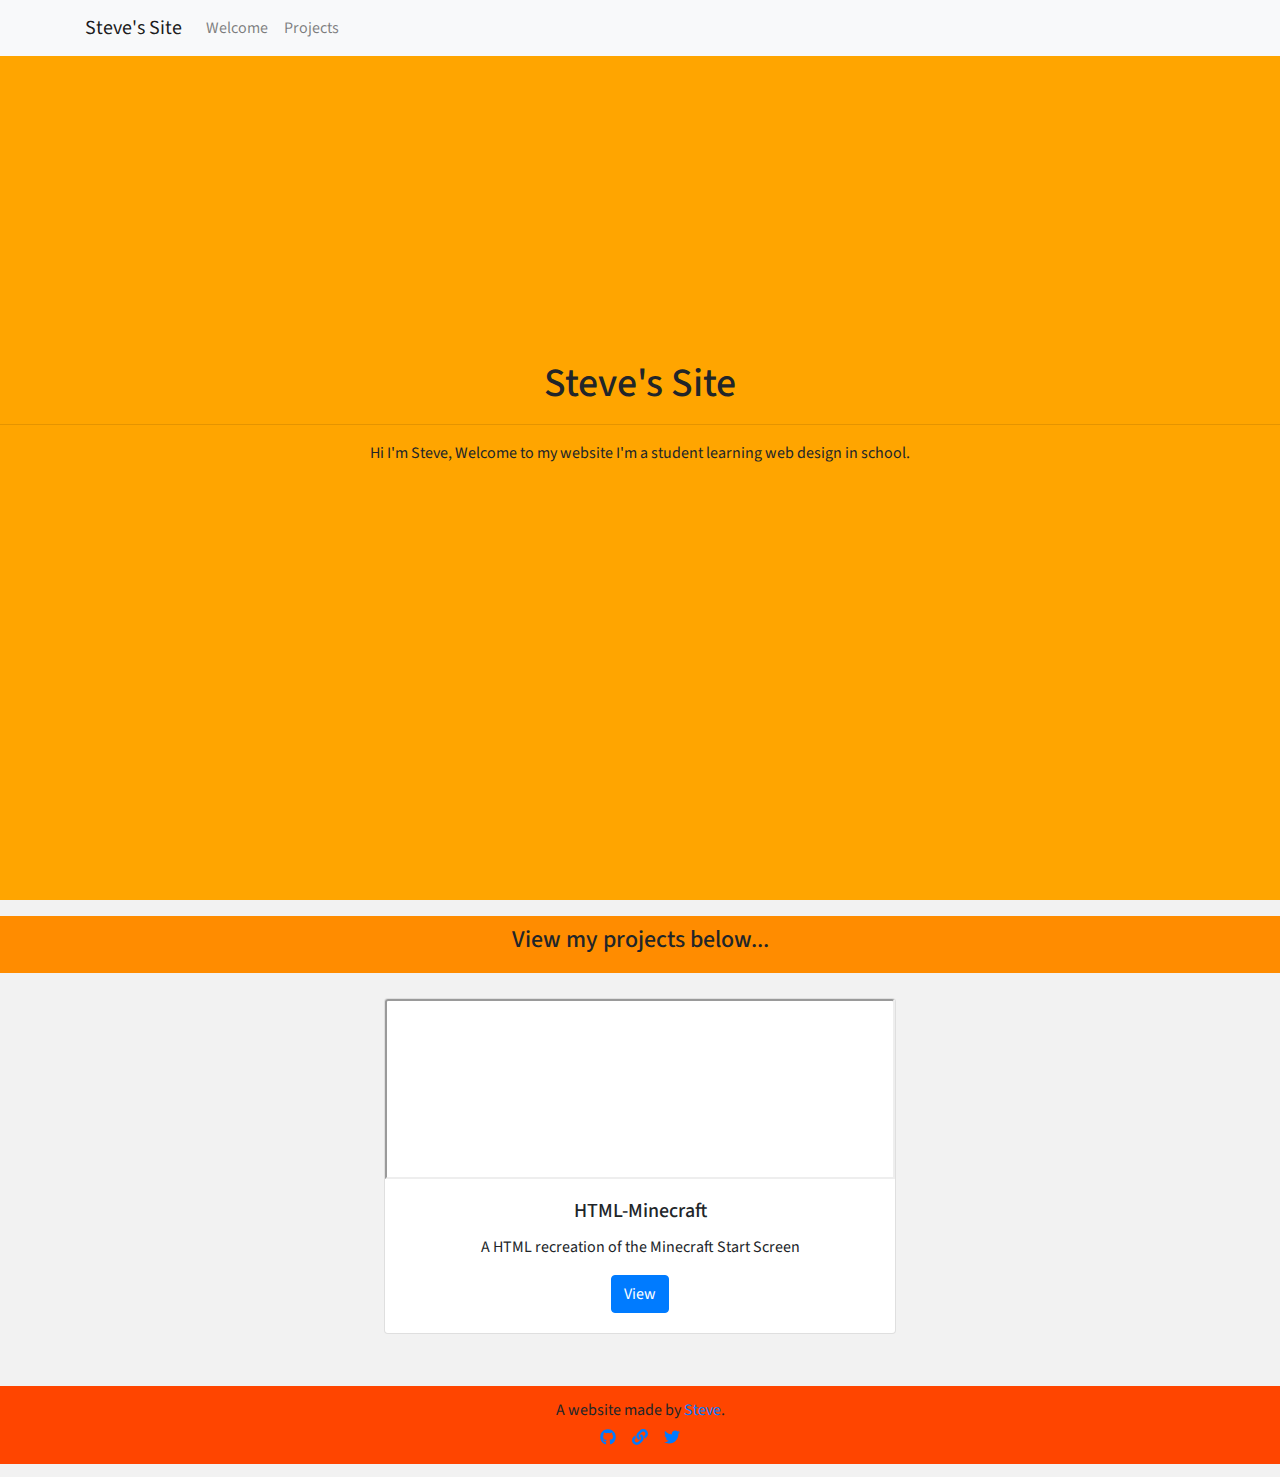
==== index.html @ 057b655f "Initial Commit" ====
<!doctype html>
<html>
<head>
<meta charset="utf-8">
<title>Steve's Site</title>
<meta name="viewport" content="width=device-width, initial-scale=1">  
<link rel="stylesheet" href="/css/bootstrap.min.css">
<link rel="stylesheet" href="/css/style.css">
<script src="/js/jquery-3.3.1.slim.min.js"></script>
<script src="/js/script.js"></script>
</head>

<body>
<header>
  <nav id="navbar" class="navbar navbar-expand-lg navbar-light bg-light">
    <div class="container"> <a class="navbar-brand" href="#">Steve's Site</a>
      <div class="collapse navbar-collapse" id="navbarSupportedContent">
        <ul class="navbar-nav mr-auto">
          <li class="nav-item"><a class="nav-link" href="#welcome-section">Welcome</a></li>
          <li class="nav-item"><a class="nav-link" href="#projects">Projects</a></li>
        </ul>
      </div>
    </div>
  </nav>
</header>
<main>
  <section id="welcome-section">
    <div class="orange-bg">
      <h1>Steve's Site</h1>
      <hr>
      <p>Hi I'm Steve, Welcome to my website I'm a student learning web design in school.</p>
    </div>
  </section>
  <section id="projects">
    <header class="orange-bar">
      <h4>View my projects below...</h4>
    </header>

    <div class="card project-tile">
      <iframe src="https://steve-tech.github.io/HTML-Minecraft/" class="card-img-top"></iframe>
      <div class="card-body">
        <h5 class="card-title">HTML-Minecraft</h5>
        <p class="card-text">A HTML recreation of the Minecraft Start Screen</p>
        <a href="https://codepen.io/SteveTech/pen/bzzoPG" class="btn btn-primary">View</a>
      </div>
    </div>
  </section>
  <footer id="footer" class="jumbotron jumbotron-fluid social-icons">
    A website made by <a id="profile-link" href="https://github.com/Steve-Tech" target="_blank">Steve</a>.<br>
    <a href="https://github.com/Steve-Tech" target="_blank"><svg xmlns="http://www.w3.org/2000/svg" viewBox="0 0 496 512"><path fill="currentColor" d="M165.9 397.4c0 2-2.3 3.6-5.2 3.6-3.3.3-5.6-1.3-5.6-3.6 0-2 2.3-3.6 5.2-3.6 3-.3 5.6 1.3 5.6 3.6zm-31.1-4.5c-.7 2 1.3 4.3 4.3 4.9 2.6 1 5.6 0 6.2-2s-1.3-4.3-4.3-5.2c-2.6-.7-5.5.3-6.2 2.3zm44.2-1.7c-2.9.7-4.9 2.6-4.6 4.9.3 2 2.9 3.3 5.9 2.6 2.9-.7 4.9-2.6 4.6-4.6-.3-1.9-3-3.2-5.9-2.9zM244.8 8C106.1 8 0 113.3 0 252c0 110.9 69.8 205.8 169.5 239.2 12.8 2.3 17.3-5.6 17.3-12.1 0-6.2-.3-40.4-.3-61.4 0 0-70 15-84.7-29.8 0 0-11.4-29.1-27.8-36.6 0 0-22.9-15.7 1.6-15.4 0 0 24.9 2 38.6 25.8 21.9 38.6 58.6 27.5 72.9 20.9 2.3-16 8.8-27.1 16-33.7-55.9-6.2-112.3-14.3-112.3-110.5 0-27.5 7.6-41.3 23.6-58.9-2.6-6.5-11.1-33.3 2.6-67.9 20.9-6.5 69 27 69 27 20-5.6 41.5-8.5 62.8-8.5s42.8 2.9 62.8 8.5c0 0 48.1-33.6 69-27 13.7 34.7 5.2 61.4 2.6 67.9 16 17.7 25.8 31.5 25.8 58.9 0 96.5-58.9 104.2-114.8 110.5 9.2 7.9 17 22.9 17 46.4 0 33.7-.3 75.4-.3 83.6 0 6.5 4.6 14.4 17.3 12.1C428.2 457.8 496 362.9 496 252 496 113.3 383.5 8 244.8 8zM97.2 352.9c-1.3 1-1 3.3.7 5.2 1.6 1.6 3.9 2.3 5.2 1 1.3-1 1-3.3-.7-5.2-1.6-1.6-3.9-2.3-5.2-1zm-10.8-8.1c-.7 1.3.3 2.9 2.3 3.9 1.6 1 3.6.7 4.3-.7.7-1.3-.3-2.9-2.3-3.9-2-.6-3.6-.3-4.3.7zm32.4 35.6c-1.6 1.3-1 4.3 1.3 6.2 2.3 2.3 5.2 2.6 6.5 1 1.3-1.3.7-4.3-1.3-6.2-2.2-2.3-5.2-2.6-6.5-1zm-11.4-14.7c-1.6 1-1.6 3.6 0 5.9 1.6 2.3 4.3 3.3 5.6 2.3 1.6-1.3 1.6-3.9 0-6.2-1.4-2.3-4-3.3-5.6-2z"></path></svg></a>
    <a href="https://horvath.id.au" target="_blank"><svg xmlns="http://www.w3.org/2000/svg" viewBox="0 0 512 512"><path fill="currentColor" d="M326.612 185.391c59.747 59.809 58.927 155.698.36 214.59-.11.12-.24.25-.36.37l-67.2 67.2c-59.27 59.27-155.699 59.262-214.96 0-59.27-59.26-59.27-155.7 0-214.96l37.106-37.106c9.84-9.84 26.786-3.3 27.294 10.606.648 17.722 3.826 35.527 9.69 52.721 1.986 5.822.567 12.262-3.783 16.612l-13.087 13.087c-28.026 28.026-28.905 73.66-1.155 101.96 28.024 28.579 74.086 28.749 102.325.51l67.2-67.19c28.191-28.191 28.073-73.757 0-101.83-3.701-3.694-7.429-6.564-10.341-8.569a16.037 16.037 0 0 1-6.947-12.606c-.396-10.567 3.348-21.456 11.698-29.806l21.054-21.055c5.521-5.521 14.182-6.199 20.584-1.731a152.482 152.482 0 0 1 20.522 17.197zM467.547 44.449c-59.261-59.262-155.69-59.27-214.96 0l-67.2 67.2c-.12.12-.25.25-.36.37-58.566 58.892-59.387 154.781.36 214.59a152.454 152.454 0 0 0 20.521 17.196c6.402 4.468 15.064 3.789 20.584-1.731l21.054-21.055c8.35-8.35 12.094-19.239 11.698-29.806a16.037 16.037 0 0 0-6.947-12.606c-2.912-2.005-6.64-4.875-10.341-8.569-28.073-28.073-28.191-73.639 0-101.83l67.2-67.19c28.239-28.239 74.3-28.069 102.325.51 27.75 28.3 26.872 73.934-1.155 101.96l-13.087 13.087c-4.35 4.35-5.769 10.79-3.783 16.612 5.864 17.194 9.042 34.999 9.69 52.721.509 13.906 17.454 20.446 27.294 10.606l37.106-37.106c59.271-59.259 59.271-155.699.001-214.959z"></path></svg></a>
    <a href="https://twitter.com/Steve8Tech" target="_blank"><svg xmlns="http://www.w3.org/2000/svg" viewBox="0 0 512 512"><path fill="currentColor" d="M459.37 151.716c.325 4.548.325 9.097.325 13.645 0 138.72-105.583 298.558-298.558 298.558-59.452 0-114.68-17.219-161.137-47.106 8.447.974 16.568 1.299 25.34 1.299 49.055 0 94.213-16.568 130.274-44.832-46.132-.975-84.792-31.188-98.112-72.772 6.498.974 12.995 1.624 19.818 1.624 9.421 0 18.843-1.3 27.614-3.573-48.081-9.747-84.143-51.98-84.143-102.985v-1.299c13.969 7.797 30.214 12.67 47.431 13.319-28.264-18.843-46.781-51.005-46.781-87.391 0-19.492 5.197-37.36 14.294-52.954 51.655 63.675 129.3 105.258 216.365 109.807-1.624-7.797-2.599-15.918-2.599-24.04 0-57.828 46.782-104.934 104.934-104.934 30.213 0 57.502 12.67 76.67 33.137 23.715-4.548 46.456-13.32 66.599-25.34-7.798 24.366-24.366 44.833-46.132 57.827 21.117-2.273 41.584-8.122 60.426-16.243-14.292 20.791-32.161 39.308-52.628 54.253z"></path></svg></a>
  </footer>
</main>
</body>
</html>
---- css/style.css ----
/* CSS Document */
/* Remember to change this import to a link tag */
@import url("https://fonts.googleapis.com/css?family=Source+Sans+Pro");
body {
	font-family: "Source Sans Pro", sans-serif;
	background-color: #f2f2f2;
	text-align: center;
}
#navbar {
	position: fixed;
	width: 100%;
	top: 0;
	z-index: 1;
	opacity: 0.5;
	transition: opacity 0.2s ease-out;
}
#welcome-section {
	background-color: orange;
	padding-top: 40vh;
	width: 100%;
	height: 100vh;
}
#footer {
	background-color: orangered;
	margin: 2% 0 1% 0;
	padding: 1%;
}
#main {
	background-color: #fff;
	padding-top: 20px;
	padding-bottom: 20px;
	margin: 0 50px;
}
.social-icons svg {
	width: 1em;
	height: 1em;
	margin: 0.5%;
}
.orange-bar {
	background-color: darkorange;
	padding-top: 10px;
	padding-bottom: 10px;
	margin-top: 1em;
}
.orange-bg {
	background-color: orange;
}
.project-tile {
	display: inline-flex;
	flex-direction: column;
	margin: 2%;
	width: 40%;
}
.project-tile iframe {
	height: 20vh;
}
#navbar:hover {
	opacity: 1 !important;
}

@media (max-width: 768px) {
.project-tile {
	width: 80%
}
}
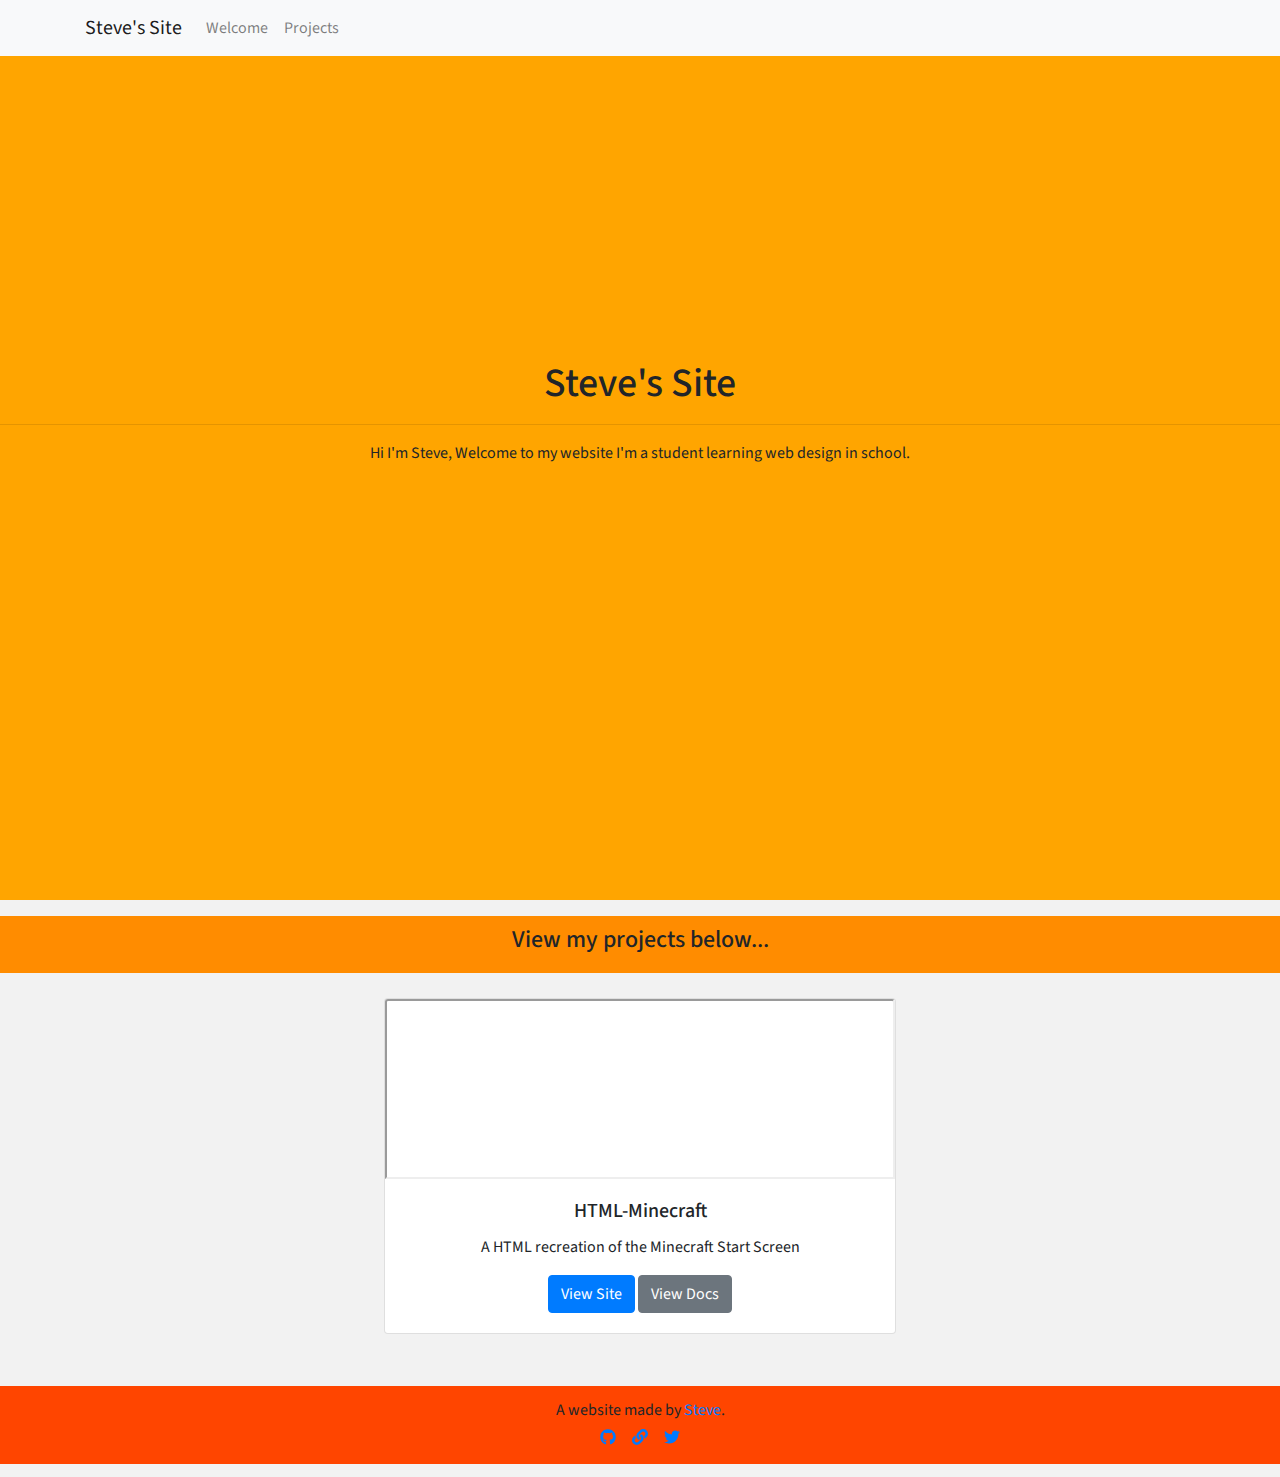
==== commit 6d4312b3: "Added Favicons and Minor Changes" ====
--- a/index.html
+++ b/index.html
@@ -1,15 +1,17 @@
-<!doctype html>
-<html>
+<!DOCTYPE html>
+<html lang="en">
 <head>
 <meta charset="utf-8">
 <title>Steve's Site</title>
 <meta name="viewport" content="width=device-width, initial-scale=1">  
-<link rel="stylesheet" href="/css/bootstrap.min.css">
-<link rel="stylesheet" href="/css/style.css">
+<link rel="stylesheet" type="text/css" href="/css/bootstrap.min.css">
+<link rel="stylesheet" type="text/css" href="https://fonts.googleapis.com/css?family=Source+Sans+Pro">
+<link rel="stylesheet" type="text/css" href="/css/style.css">
 <script src="/js/jquery-3.3.1.slim.min.js"></script>
 <script src="/js/script.js"></script>
+<link rel="icon" type="image/png" href="img/favicon-32x32.png" sizes="32x32" />
+<link rel="icon" type="image/png" href="img/favicon-16x16.png" sizes="16x16" />
 </head>
-
 <body>
 <header>
   <nav id="navbar" class="navbar navbar-expand-lg navbar-light bg-light">
@@ -41,7 +43,8 @@
       <div class="card-body">
         <h5 class="card-title">HTML-Minecraft</h5>
         <p class="card-text">A HTML recreation of the Minecraft Start Screen</p>
-        <a href="https://codepen.io/SteveTech/pen/bzzoPG" class="btn btn-primary">View</a>
+        <a href="https://steve-tech.github.io/HTML-Minecraft/" class="btn btn-primary" role="button">View Site</a>
+        <a href="https://steve-tech.github.io/HTML-Minecraft/docs" class="btn btn-secondary" role="button">View Docs</a>
       </div>
     </div>
   </section>
--- a/css/style.css
+++ b/css/style.css
@@ -1,6 +1,4 @@
 /* CSS Document */
-/* Remember to change this import to a link tag */
-@import url("https://fonts.googleapis.com/css?family=Source+Sans+Pro");
 body {
 	font-family: "Source Sans Pro", sans-serif;
 	background-color: #f2f2f2;
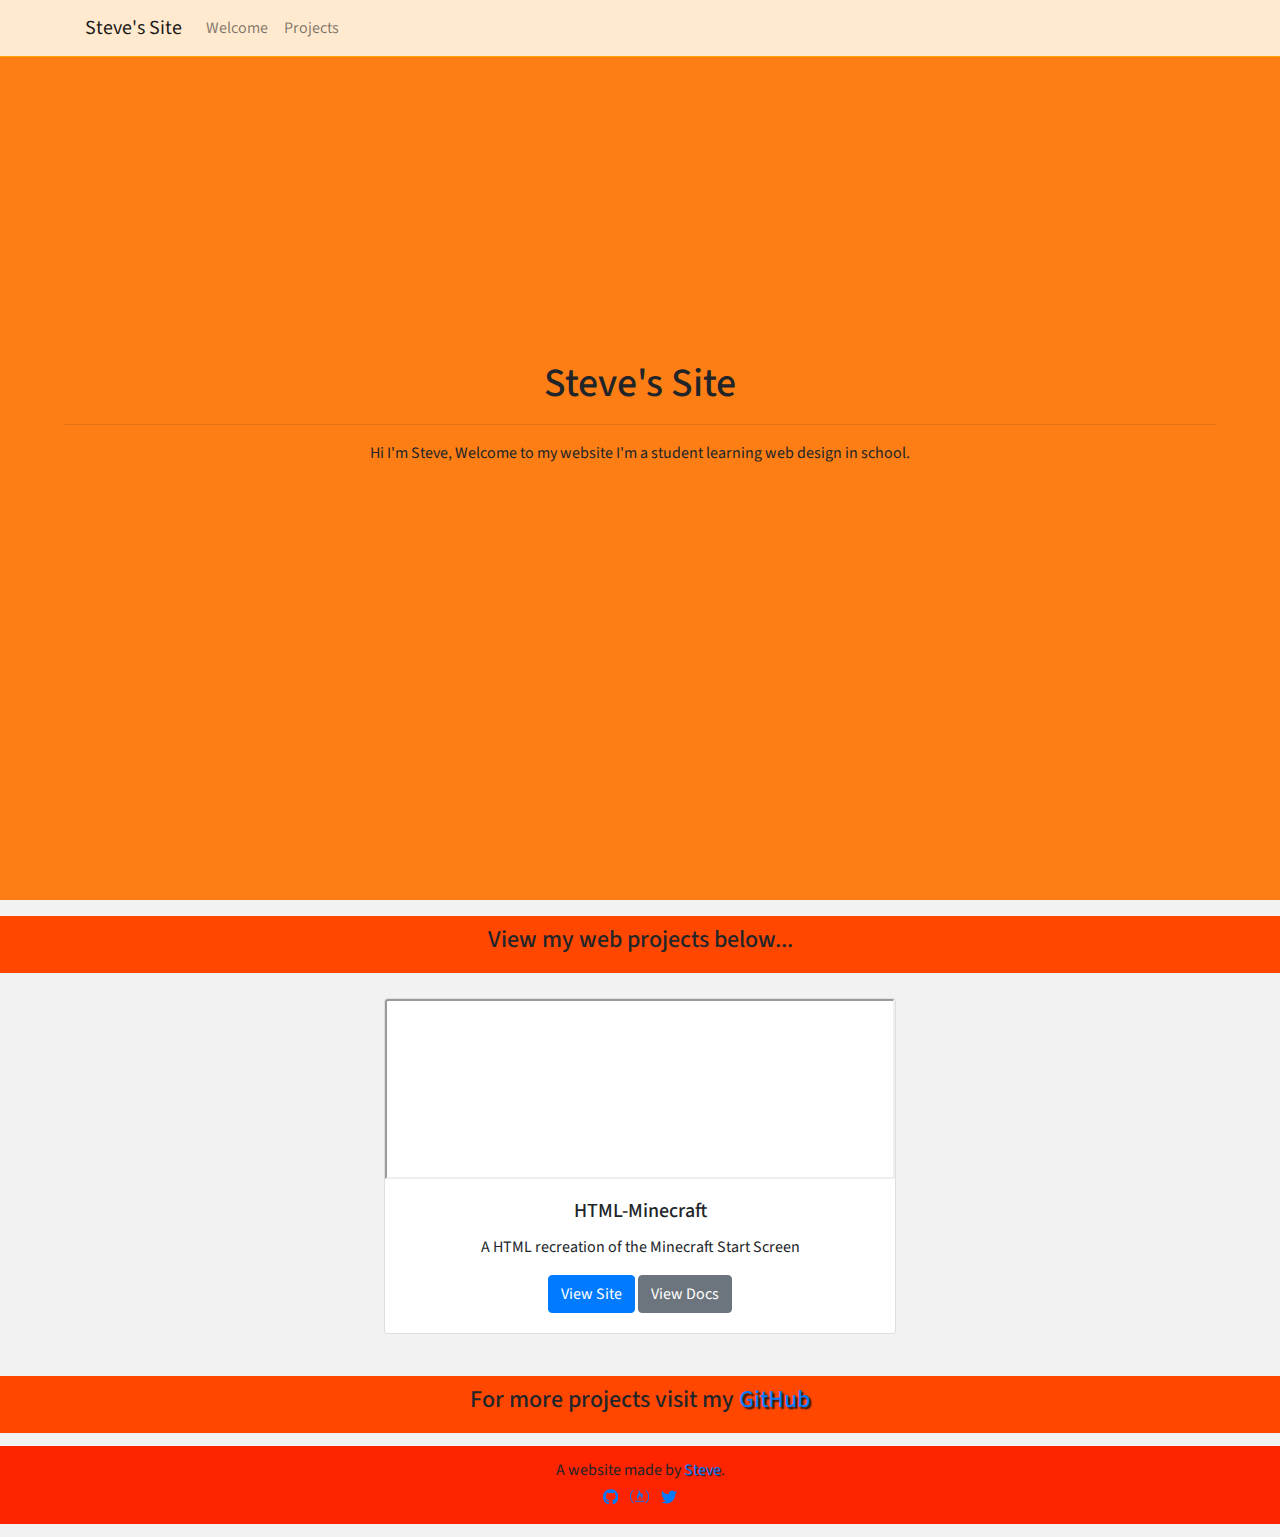
==== commit d3503bd6: "Updated the website" ====
--- a/index.html
+++ b/index.html
@@ -3,23 +3,23 @@
 <head>
 <meta charset="utf-8">
 <title>Steve's Site</title>
-<meta name="viewport" content="width=device-width, initial-scale=1">  
-<link rel="stylesheet" type="text/css" href="/css/bootstrap.min.css">
+<meta name="viewport" content="width=device-width, initial-scale=1">
+<link rel="stylesheet" type="text/css" href="css/bootstrap.min.css">
 <link rel="stylesheet" type="text/css" href="https://fonts.googleapis.com/css?family=Source+Sans+Pro">
-<link rel="stylesheet" type="text/css" href="/css/style.css">
-<script src="/js/jquery-3.3.1.slim.min.js"></script>
-<script src="/js/script.js"></script>
-<link rel="icon" type="image/png" href="img/favicon-32x32.png" sizes="32x32" />
-<link rel="icon" type="image/png" href="img/favicon-16x16.png" sizes="16x16" />
+<link rel="stylesheet" type="text/css" href="css/style.css">
+<script src="js/jquery-3.3.1.slim.min.js"></script>
+<script src="js/script.js"></script>
+<link rel="icon" type="image/png" href="/img/favicon-32x32.png" sizes="32x32" />
+<link rel="icon" type="image/png" href="/img/favicon-16x16.png" sizes="16x16" />
 </head>
 <body>
 <header>
-  <nav id="navbar" class="navbar navbar-expand-lg navbar-light bg-light">
+  <nav id="navbar" class="navbar navbar-expand-lg navbar-light">
     <div class="container"> <a class="navbar-brand" href="#">Steve's Site</a>
       <div class="collapse navbar-collapse" id="navbarSupportedContent">
         <ul class="navbar-nav mr-auto">
           <li class="nav-item"><a class="nav-link" href="#welcome-section">Welcome</a></li>
-          <li class="nav-item"><a class="nav-link" href="#projects">Projects</a></li>
+          <li class="nav-item"><a class="nav-link" href="#web-projects">Projects</a></li>
         </ul>
       </div>
     </div>
@@ -27,32 +27,41 @@
 </header>
 <main>
   <section id="welcome-section">
-    <div class="orange-bg">
-      <h1>Steve's Site</h1>
-      <hr>
-      <p>Hi I'm Steve, Welcome to my website I'm a student learning web design in school.</p>
-    </div>
+    <h1>Steve's Site</h1>
+    <hr>
+    <p>Hi I'm Steve, Welcome to my website I'm a student learning web design in school.</p>
   </section>
-  <section id="projects">
+  <section id="web-projects">
     <header class="orange-bar">
-      <h4>View my projects below...</h4>
+      <h4>View my web projects below...</h4>
     </header>
-
     <div class="card project-tile">
       <iframe src="https://steve-tech.github.io/HTML-Minecraft/" class="card-img-top"></iframe>
       <div class="card-body">
         <h5 class="card-title">HTML-Minecraft</h5>
         <p class="card-text">A HTML recreation of the Minecraft Start Screen</p>
-        <a href="https://steve-tech.github.io/HTML-Minecraft/" class="btn btn-primary" role="button">View Site</a>
-        <a href="https://steve-tech.github.io/HTML-Minecraft/docs" class="btn btn-secondary" role="button">View Docs</a>
-      </div>
+        <a href="https://steve-tech.github.io/HTML-Minecraft/" class="btn btn-primary" role="button">View Site</a> <a href="https://steve-tech.github.io/HTML-Minecraft/docs" class="btn btn-secondary" role="button">View Docs</a> </div>
     </div>
   </section>
-  <footer id="footer" class="jumbotron jumbotron-fluid social-icons">
-    A website made by <a id="profile-link" href="https://github.com/Steve-Tech" target="_blank">Steve</a>.<br>
-    <a href="https://github.com/Steve-Tech" target="_blank"><svg xmlns="http://www.w3.org/2000/svg" viewBox="0 0 496 512"><path fill="currentColor" d="M165.9 397.4c0 2-2.3 3.6-5.2 3.6-3.3.3-5.6-1.3-5.6-3.6 0-2 2.3-3.6 5.2-3.6 3-.3 5.6 1.3 5.6 3.6zm-31.1-4.5c-.7 2 1.3 4.3 4.3 4.9 2.6 1 5.6 0 6.2-2s-1.3-4.3-4.3-5.2c-2.6-.7-5.5.3-6.2 2.3zm44.2-1.7c-2.9.7-4.9 2.6-4.6 4.9.3 2 2.9 3.3 5.9 2.6 2.9-.7 4.9-2.6 4.6-4.6-.3-1.9-3-3.2-5.9-2.9zM244.8 8C106.1 8 0 113.3 0 252c0 110.9 69.8 205.8 169.5 239.2 12.8 2.3 17.3-5.6 17.3-12.1 0-6.2-.3-40.4-.3-61.4 0 0-70 15-84.7-29.8 0 0-11.4-29.1-27.8-36.6 0 0-22.9-15.7 1.6-15.4 0 0 24.9 2 38.6 25.8 21.9 38.6 58.6 27.5 72.9 20.9 2.3-16 8.8-27.1 16-33.7-55.9-6.2-112.3-14.3-112.3-110.5 0-27.5 7.6-41.3 23.6-58.9-2.6-6.5-11.1-33.3 2.6-67.9 20.9-6.5 69 27 69 27 20-5.6 41.5-8.5 62.8-8.5s42.8 2.9 62.8 8.5c0 0 48.1-33.6 69-27 13.7 34.7 5.2 61.4 2.6 67.9 16 17.7 25.8 31.5 25.8 58.9 0 96.5-58.9 104.2-114.8 110.5 9.2 7.9 17 22.9 17 46.4 0 33.7-.3 75.4-.3 83.6 0 6.5 4.6 14.4 17.3 12.1C428.2 457.8 496 362.9 496 252 496 113.3 383.5 8 244.8 8zM97.2 352.9c-1.3 1-1 3.3.7 5.2 1.6 1.6 3.9 2.3 5.2 1 1.3-1 1-3.3-.7-5.2-1.6-1.6-3.9-2.3-5.2-1zm-10.8-8.1c-.7 1.3.3 2.9 2.3 3.9 1.6 1 3.6.7 4.3-.7.7-1.3-.3-2.9-2.3-3.9-2-.6-3.6-.3-4.3.7zm32.4 35.6c-1.6 1.3-1 4.3 1.3 6.2 2.3 2.3 5.2 2.6 6.5 1 1.3-1.3.7-4.3-1.3-6.2-2.2-2.3-5.2-2.6-6.5-1zm-11.4-14.7c-1.6 1-1.6 3.6 0 5.9 1.6 2.3 4.3 3.3 5.6 2.3 1.6-1.3 1.6-3.9 0-6.2-1.4-2.3-4-3.3-5.6-2z"></path></svg></a>
-    <a href="https://horvath.id.au" target="_blank"><svg xmlns="http://www.w3.org/2000/svg" viewBox="0 0 512 512"><path fill="currentColor" d="M326.612 185.391c59.747 59.809 58.927 155.698.36 214.59-.11.12-.24.25-.36.37l-67.2 67.2c-59.27 59.27-155.699 59.262-214.96 0-59.27-59.26-59.27-155.7 0-214.96l37.106-37.106c9.84-9.84 26.786-3.3 27.294 10.606.648 17.722 3.826 35.527 9.69 52.721 1.986 5.822.567 12.262-3.783 16.612l-13.087 13.087c-28.026 28.026-28.905 73.66-1.155 101.96 28.024 28.579 74.086 28.749 102.325.51l67.2-67.19c28.191-28.191 28.073-73.757 0-101.83-3.701-3.694-7.429-6.564-10.341-8.569a16.037 16.037 0 0 1-6.947-12.606c-.396-10.567 3.348-21.456 11.698-29.806l21.054-21.055c5.521-5.521 14.182-6.199 20.584-1.731a152.482 152.482 0 0 1 20.522 17.197zM467.547 44.449c-59.261-59.262-155.69-59.27-214.96 0l-67.2 67.2c-.12.12-.25.25-.36.37-58.566 58.892-59.387 154.781.36 214.59a152.454 152.454 0 0 0 20.521 17.196c6.402 4.468 15.064 3.789 20.584-1.731l21.054-21.055c8.35-8.35 12.094-19.239 11.698-29.806a16.037 16.037 0 0 0-6.947-12.606c-2.912-2.005-6.64-4.875-10.341-8.569-28.073-28.073-28.191-73.639 0-101.83l67.2-67.19c28.239-28.239 74.3-28.069 102.325.51 27.75 28.3 26.872 73.934-1.155 101.96l-13.087 13.087c-4.35 4.35-5.769 10.79-3.783 16.612 5.864 17.194 9.042 34.999 9.69 52.721.509 13.906 17.454 20.446 27.294 10.606l37.106-37.106c59.271-59.259 59.271-155.699.001-214.959z"></path></svg></a>
-    <a href="https://twitter.com/Steve8Tech" target="_blank"><svg xmlns="http://www.w3.org/2000/svg" viewBox="0 0 512 512"><path fill="currentColor" d="M459.37 151.716c.325 4.548.325 9.097.325 13.645 0 138.72-105.583 298.558-298.558 298.558-59.452 0-114.68-17.219-161.137-47.106 8.447.974 16.568 1.299 25.34 1.299 49.055 0 94.213-16.568 130.274-44.832-46.132-.975-84.792-31.188-98.112-72.772 6.498.974 12.995 1.624 19.818 1.624 9.421 0 18.843-1.3 27.614-3.573-48.081-9.747-84.143-51.98-84.143-102.985v-1.299c13.969 7.797 30.214 12.67 47.431 13.319-28.264-18.843-46.781-51.005-46.781-87.391 0-19.492 5.197-37.36 14.294-52.954 51.655 63.675 129.3 105.258 216.365 109.807-1.624-7.797-2.599-15.918-2.599-24.04 0-57.828 46.782-104.934 104.934-104.934 30.213 0 57.502 12.67 76.67 33.137 23.715-4.548 46.456-13.32 66.599-25.34-7.798 24.366-24.366 44.833-46.132 57.827 21.117-2.273 41.584-8.122 60.426-16.243-14.292 20.791-32.161 39.308-52.628 54.253z"></path></svg></a>
+  <section id="more-projects">
+    <header class="orange-bar">
+      <h4>For more projects visit my <a href="https://github.com/Steve-Tech" target="_blank">GitHub</a> </h4>
+    </header>
+  </section>
+  <footer id="footer" class="jumbotron jumbotron-fluid">A website made by <a id="profile-link" href="https://github.com/Steve-Tech" target="_blank">Steve</a>.<br>
+    <section class="social-icons"> <a href="https://github.com/Steve-Tech" target="_blank">
+      <svg id="GitHub_logo" xmlns="http://www.w3.org/2000/svg" viewBox="0 0 496 512">
+        <path fill="currentColor" d="M165.9 397.4c0 2-2.3 3.6-5.2 3.6-3.3.3-5.6-1.3-5.6-3.6 0-2 2.3-3.6 5.2-3.6 3-.3 5.6 1.3 5.6 3.6zm-31.1-4.5c-.7 2 1.3 4.3 4.3 4.9 2.6 1 5.6 0 6.2-2s-1.3-4.3-4.3-5.2c-2.6-.7-5.5.3-6.2 2.3zm44.2-1.7c-2.9.7-4.9 2.6-4.6 4.9.3 2 2.9 3.3 5.9 2.6 2.9-.7 4.9-2.6 4.6-4.6-.3-1.9-3-3.2-5.9-2.9zM244.8 8C106.1 8 0 113.3 0 252c0 110.9 69.8 205.8 169.5 239.2 12.8 2.3 17.3-5.6 17.3-12.1 0-6.2-.3-40.4-.3-61.4 0 0-70 15-84.7-29.8 0 0-11.4-29.1-27.8-36.6 0 0-22.9-15.7 1.6-15.4 0 0 24.9 2 38.6 25.8 21.9 38.6 58.6 27.5 72.9 20.9 2.3-16 8.8-27.1 16-33.7-55.9-6.2-112.3-14.3-112.3-110.5 0-27.5 7.6-41.3 23.6-58.9-2.6-6.5-11.1-33.3 2.6-67.9 20.9-6.5 69 27 69 27 20-5.6 41.5-8.5 62.8-8.5s42.8 2.9 62.8 8.5c0 0 48.1-33.6 69-27 13.7 34.7 5.2 61.4 2.6 67.9 16 17.7 25.8 31.5 25.8 58.9 0 96.5-58.9 104.2-114.8 110.5 9.2 7.9 17 22.9 17 46.4 0 33.7-.3 75.4-.3 83.6 0 6.5 4.6 14.4 17.3 12.1C428.2 457.8 496 362.9 496 252 496 113.3 383.5 8 244.8 8zM97.2 352.9c-1.3 1-1 3.3.7 5.2 1.6 1.6 3.9 2.3 5.2 1 1.3-1 1-3.3-.7-5.2-1.6-1.6-3.9-2.3-5.2-1zm-10.8-8.1c-.7 1.3.3 2.9 2.3 3.9 1.6 1 3.6.7 4.3-.7.7-1.3-.3-2.9-2.3-3.9-2-.6-3.6-.3-4.3.7zm32.4 35.6c-1.6 1.3-1 4.3 1.3 6.2 2.3 2.3 5.2 2.6 6.5 1 1.3-1.3.7-4.3-1.3-6.2-2.2-2.3-5.2-2.6-6.5-1zm-11.4-14.7c-1.6 1-1.6 3.6 0 5.9 1.6 2.3 4.3 3.3 5.6 2.3 1.6-1.3 1.6-3.9 0-6.2-1.4-2.3-4-3.3-5.6-2z"></path>
+      </svg>
+      </a> <a href="https://www.freecodecamp.org/steve-tech" target="_blank">
+      <svg id="freeCodeCamp_logo" xmlns="http://www.w3.org/2000/svg" viewBox="0 0 24 24">
+        <path fill="currentColor" d="M23.967 12.317c0 2.5-.854 4.718-2.598 6.681-.635.729-1.143 1.076-1.488 1.076-.121 0-.256-.033-.346-.125-.092-.096-.15-.223-.15-.35 0-.188.225-.475.674-.889 1.814-1.736 2.727-3.895 2.727-6.456 0-2.846-.943-5.152-2.816-6.936-.374-.342-.57-.627-.57-.852 0-.12.061-.256.164-.345.105-.09.225-.149.346-.149.418 0 1.049.509 1.842 1.527C23.25 7.402 24 9.694 24 12.345l-.033-.028zM0 11.682c0-2.499.854-4.719 2.598-6.681.635-.729 1.143-1.076 1.49-1.076.119 0 .254.033.344.125.09.095.15.189.15.314 0 .188-.225.477-.674.918-1.781 1.744-2.711 3.895-2.711 6.462 0 2.847.951 5.158 2.821 6.935.38.344.569.633.569.854 0 .127-.061.256-.16.348-.099.094-.225.16-.352.16-.436 0-1.033-.51-1.828-1.518C.734 16.654 0 14.373 0 11.682zm17.699 6.869H6.715c-.35 0-.668-.287-.668-.666 0-.383.285-.668.668-.668h10.984c.348 0 .668.285.668.668-.006.385-.287.666-.668.666zm-6-8.919c.197-.025.344.615.361.749.046.353-.071.693-.231 1.003-.597 1.165-1.978 2.104-1.612 3.575.166.635.494 1.076 1.514 1.619-.345.119-.824-.111-1.094-.301-1.199-.816-1.963-2.156-1.888-3.619.03-.464.12-.92.239-1.368.375-1.281 1.139-2.401 1.588-3.647.225-.599.39-1.324.211-1.953-.09-.309-.255-.599-.465-.849-.061-.076-.404-.465-.539-.42.6-.225 1.139-.016 1.662.299.404.24.72.585.959.975.449.719.629 1.542.719 2.381.031.345-.015 1.184.39 1.35.419.179.749-.525.839-.81.195-.645-.06-1.259-.314-1.858.061.121.285.255.389.346l.36.344c.435.449.704 1.004.884 1.604.164.539.24 1.093.27 1.633.074 1.123-.18 2.278-.629 3.311-.195.463-.449.898-.779 1.273-.319.373-.748.613-1.093.957.808-.809 1.238-2.127 1.123-3.131-.06-.553-.239-1.063-.659-1.572 0 0 .045.358.087.583.075.495-.255 1.02-.644.959-.285-.029-.136-.643-.105-.838.105-.584-.03-1.154-.244-1.693-.209-.509-.6-.914-1.198-.823l-.101-.079z"/>
+      </svg>
+      </a> <a href="https://twitter.com/Steve8Tech" target="_blank">
+      <svg id="Twitter_logo" xmlns="http://www.w3.org/2000/svg" viewBox="0 0 512 512">
+        <path fill="currentColor" d="M459.37 151.716c.325 4.548.325 9.097.325 13.645 0 138.72-105.583 298.558-298.558 298.558-59.452 0-114.68-17.219-161.137-47.106 8.447.974 16.568 1.299 25.34 1.299 49.055 0 94.213-16.568 130.274-44.832-46.132-.975-84.792-31.188-98.112-72.772 6.498.974 12.995 1.624 19.818 1.624 9.421 0 18.843-1.3 27.614-3.573-48.081-9.747-84.143-51.98-84.143-102.985v-1.299c13.969 7.797 30.214 12.67 47.431 13.319-28.264-18.843-46.781-51.005-46.781-87.391 0-19.492 5.197-37.36 14.294-52.954 51.655 63.675 129.3 105.258 216.365 109.807-1.624-7.797-2.599-15.918-2.599-24.04 0-57.828 46.782-104.934 104.934-104.934 30.213 0 57.502 12.67 76.67 33.137 23.715-4.548 46.456-13.32 66.599-25.34-7.798 24.366-24.366 44.833-46.132 57.827 21.117-2.273 41.584-8.122 60.426-16.243-14.292 20.791-32.161 39.308-52.628 54.253z"></path>
+      </svg>
+      </a> </section>
   </footer>
 </main>
 </body>
--- a/css/style.css
+++ b/css/style.css
@@ -1,8 +1,13 @@
-/* CSS Document */
+html {
+	scroll-behavior: smooth;
+}
 body {
 	font-family: "Source Sans Pro", sans-serif;
 	background-color: #f2f2f2;
 	text-align: center;
+}
+a:hover {
+	text-decoration: none;
 }
 #navbar {
 	position: fixed;
@@ -11,16 +16,18 @@
 	z-index: 1;
 	opacity: 0.5;
 	transition: opacity 0.2s ease-out;
+	background-color: #ffead0;
+	border-bottom: 1px solid orange;
 }
 #welcome-section {
-	background-color: orange;
-	padding-top: 40vh;
+	background-color: #fd7e14;
+	padding: 40vh 5% 0 5%;
 	width: 100%;
 	height: 100vh;
 }
 #footer {
-	background-color: orangered;
-	margin: 2% 0 1% 0;
+	background-color: #ff2400;
+	margin: 1% 0;
 	padding: 1%;
 }
 #main {
@@ -29,19 +36,25 @@
 	padding-bottom: 20px;
 	margin: 0 50px;
 }
+#footer a {
+	text-shadow: 1px 1px 1px #2d1408;
+}
 .social-icons svg {
-	width: 1em;
 	height: 1em;
 	margin: 0.5%;
 }
+.social-icons #freeCodeCamp_logo {
+	height: 1.2em;
+	margin: 0.2%;
+}
 .orange-bar {
-	background-color: darkorange;
+	background-color: #ff4700;
 	padding-top: 10px;
 	padding-bottom: 10px;
 	margin-top: 1em;
 }
-.orange-bg {
-	background-color: orange;
+.orange-bar a {
+	text-shadow: 1.5px 1.5px 1.5px #2d1408;
 }
 .project-tile {
 	display: inline-flex;
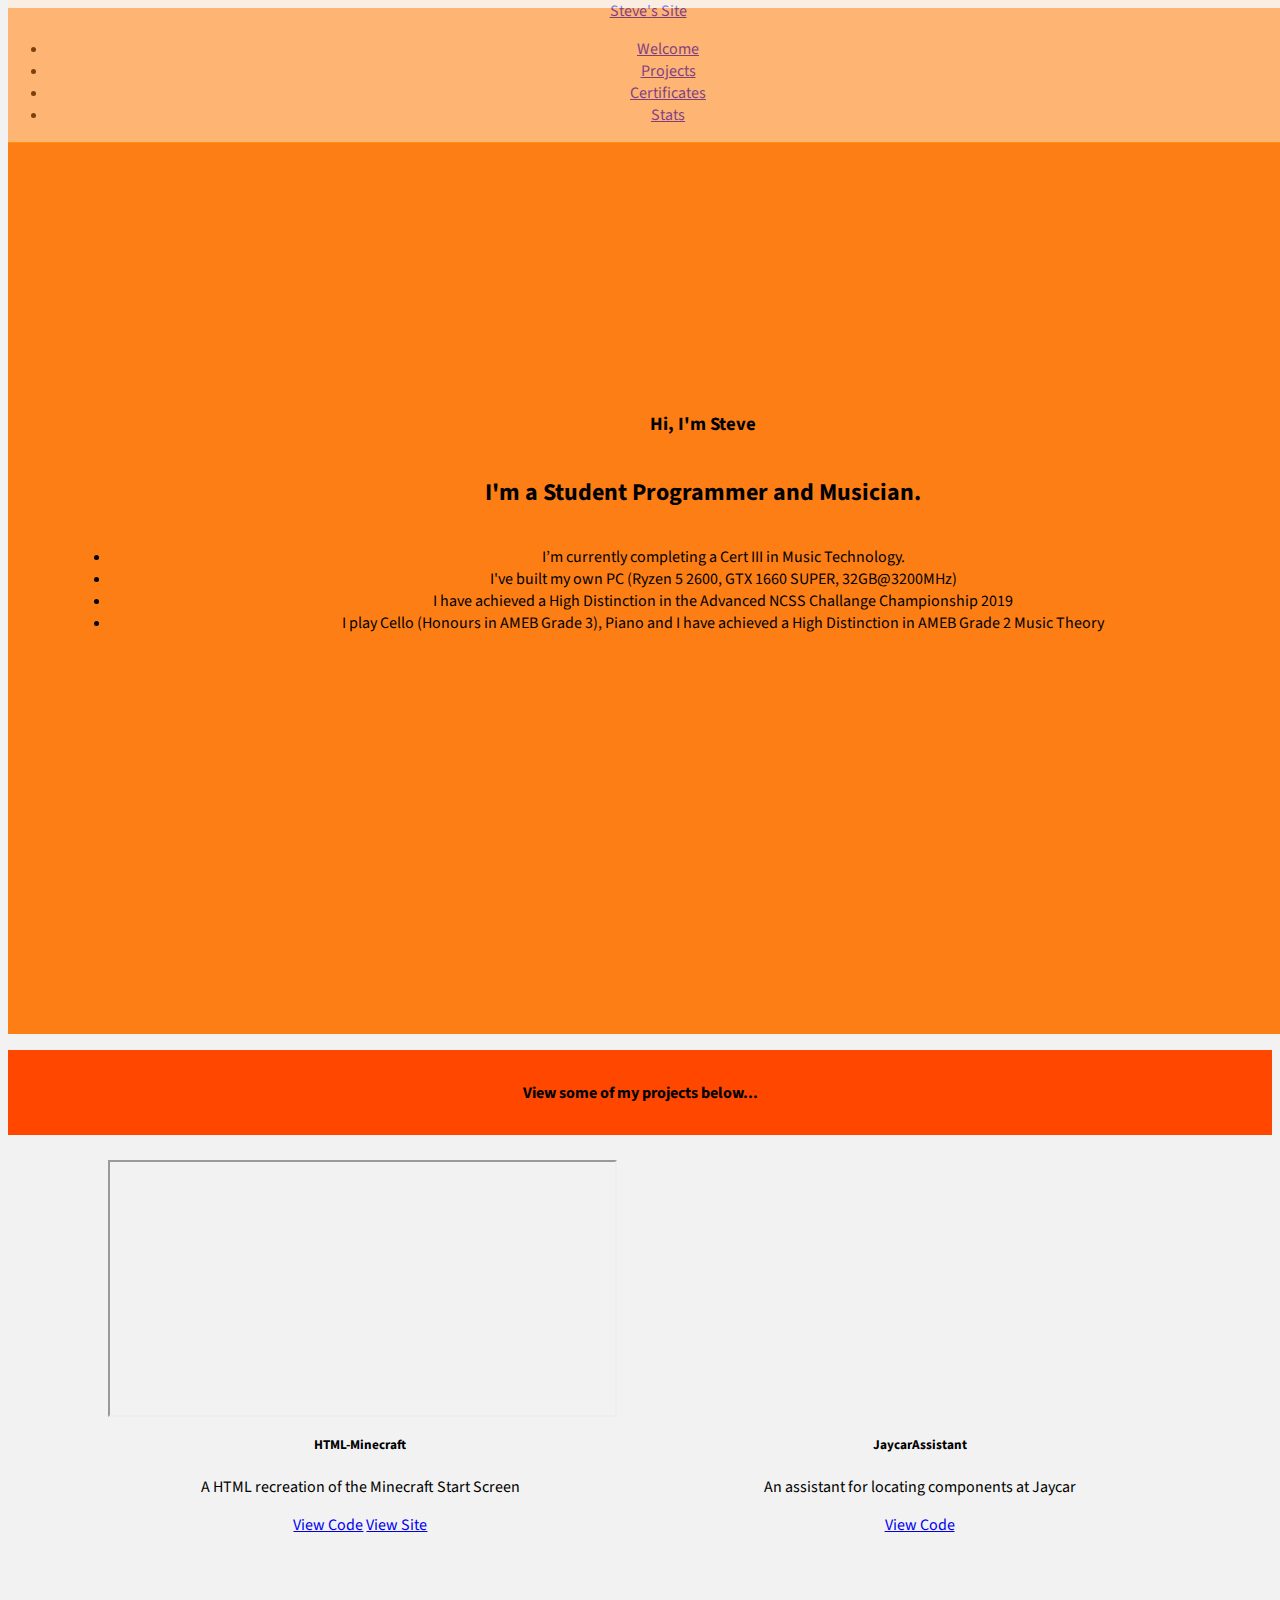
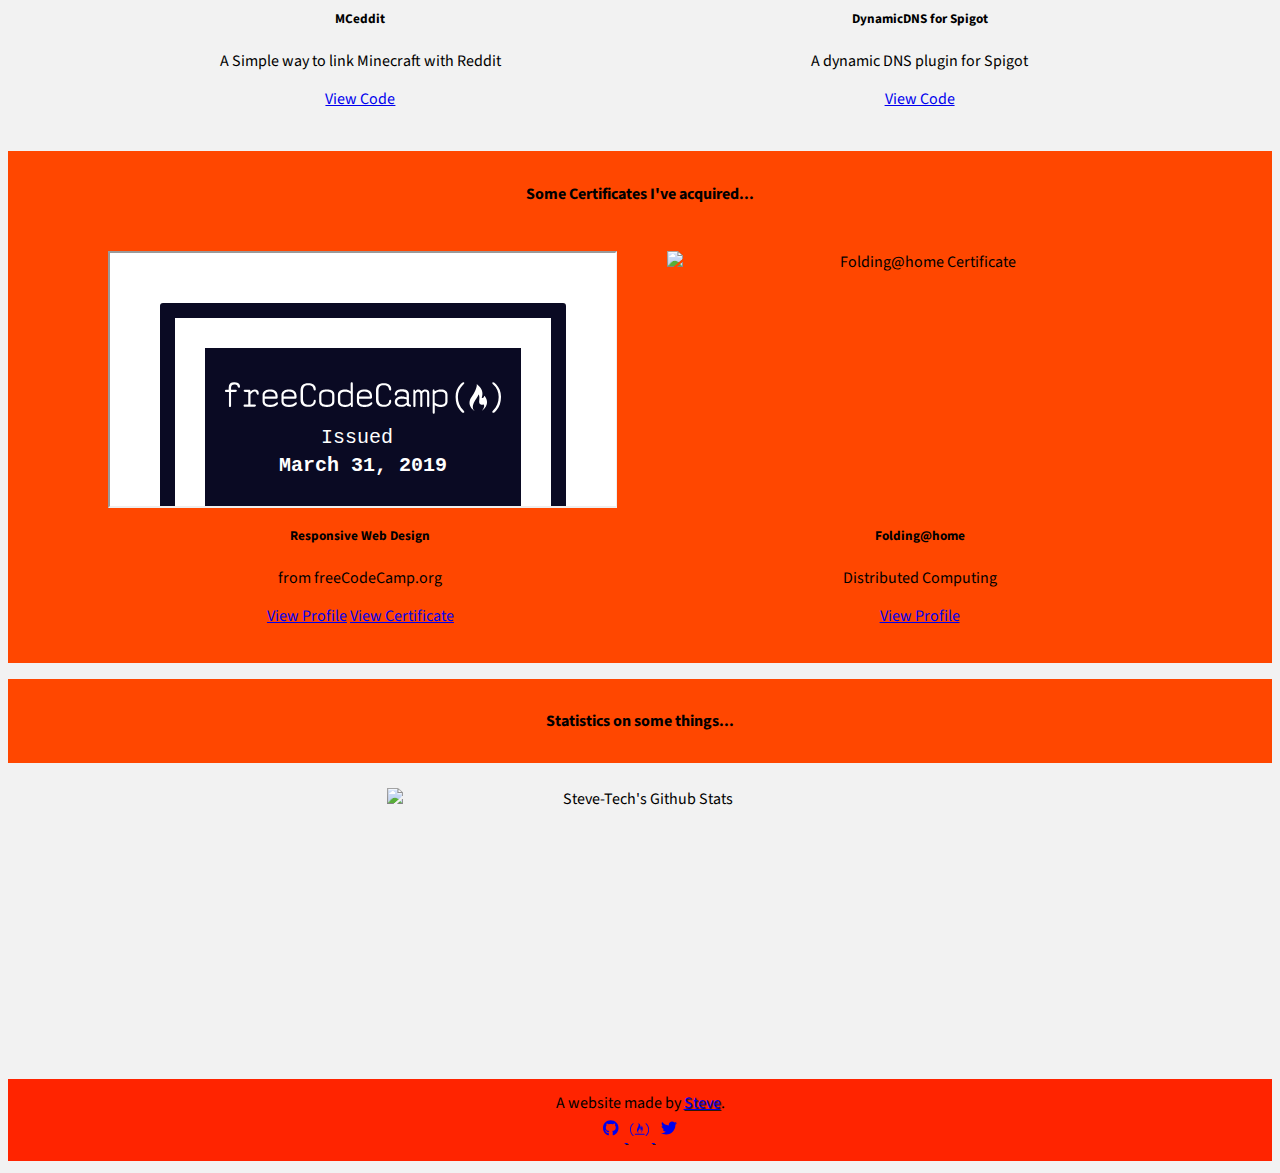
==== commit afe994db: "Updated website" ====
--- a/index.html
+++ b/index.html
@@ -4,13 +4,12 @@
 <meta charset="utf-8">
 <title>Steve's Site</title>
 <meta name="viewport" content="width=device-width, initial-scale=1">
-<link rel="stylesheet" type="text/css" href="css/bootstrap.min.css">
-<link rel="stylesheet" type="text/css" href="https://fonts.googleapis.com/css?family=Source+Sans+Pro">
-<link rel="stylesheet" type="text/css" href="css/style.css">
-<script src="js/jquery-3.3.1.slim.min.js"></script>
-<script src="js/script.js"></script>
-<link rel="icon" type="image/png" href="/img/favicon-32x32.png" sizes="32x32" />
-<link rel="icon" type="image/png" href="/img/favicon-16x16.png" sizes="16x16" />
+<link rel="stylesheet" href="https://cdnjs.cloudflare.com/ajax/libs/twitter-bootstrap/4.5.0/css/bootstrap.min.css" integrity="sha512-rO2SXEKBSICa/AfyhEK5ZqWFCOok1rcgPYfGOqtX35OyiraBg6Xa4NnBJwXgpIRoXeWjcAmcQniMhp22htDc6g==" crossorigin="anonymous" />
+<link rel="stylesheet" type="text/css" href="https://fonts.googleapis.com/css?family=Source+Sans+Pro" />
+<link rel="stylesheet" type="text/css" href="css/style.css" />
+<link rel="icon" type="image/svg+xml" href="img/favicon.svg" />
+<link rel="icon" type="image/png" href="img/favicon-32x32.png" sizes="32x32" />
+<link rel="icon" type="image/png" href="img/favicon-16x16.png" sizes="16x16" />
 </head>
 <body>
 <header>
@@ -18,51 +17,119 @@
     <div class="container"> <a class="navbar-brand" href="#">Steve's Site</a>
       <div class="collapse navbar-collapse" id="navbarSupportedContent">
         <ul class="navbar-nav mr-auto">
-          <li class="nav-item"><a class="nav-link" href="#welcome-section">Welcome</a></li>
-          <li class="nav-item"><a class="nav-link" href="#web-projects">Projects</a></li>
+          <li class="nav-item"><a class="nav-link" href="#welcome">Welcome</a></li>
+          <li class="nav-item"><a class="nav-link" href="#projects">Projects</a></li>
+          <li class="nav-item"><a class="nav-link" href="#certificates">Certificates</a></li>
+          <li class="nav-item"><a class="nav-link" href="#stats">Stats</a></li>
         </ul>
       </div>
     </div>
   </nav>
 </header>
 <main>
-  <section id="welcome-section">
-    <h1>Steve's Site</h1>
-    <hr>
-    <p>Hi I'm Steve, Welcome to my website I'm a student learning web design in school.</p>
+  <section id="welcome">
+    <h3>Hi, I'm Steve</h3>
+    <h2>I'm a Student Programmer and Musician.</h2>
+    <ul class="list-unstyled">
+      <li>I’m currently completing a Cert III in Music Technology.</li>
+      <li>I've built my own PC (Ryzen 5 2600, GTX 1660 SUPER, 32GB@3200MHz)</li>
+      <li>I have achieved a High Distinction in the Advanced NCSS Challange Championship 2019</li>
+      <li>I play Cello (Honours in AMEB Grade 3), Piano and I have achieved a High Distinction in AMEB Grade 2 Music Theory</li>
+    </ul>
   </section>
-  <section id="web-projects">
+  <section id="projects">
     <header class="orange-bar">
-      <h4>View my web projects below...</h4>
+      <h4>View some of my projects below...</h4>
     </header>
     <div class="card project-tile">
-      <iframe src="https://steve-tech.github.io/HTML-Minecraft/" class="card-img-top"></iframe>
+      <div class="frame-container card-img-top">
+        <iframe src="https://steve-tech.github.io/HTML-Minecraft/"></iframe>
+      </div>
       <div class="card-body">
         <h5 class="card-title">HTML-Minecraft</h5>
         <p class="card-text">A HTML recreation of the Minecraft Start Screen</p>
-        <a href="https://steve-tech.github.io/HTML-Minecraft/" class="btn btn-primary" role="button">View Site</a> <a href="https://steve-tech.github.io/HTML-Minecraft/docs" class="btn btn-secondary" role="button">View Docs</a> </div>
+        <a href="https://github.com/Steve-Tech/HTML-Minecraft" class="btn btn-primary" role="button">View Code</a> <a href="https://steve-tech.github.io/HTML-Minecraft/" class="btn btn-secondary" role="button">View Site</a> </div>
+    </div>
+    <div class="card project-tile">
+      <div class="frame-container card-img-top">
+          <iframe width="560" height="315" src="https://www.youtube.com/embed/laD6pSP1EGY" frameborder="0" allow="accelerometer; autoplay; encrypted-media; gyroscope; picture-in-picture" allowfullscreen></iframe>
+      </div>
+      <div class="card-body">
+        <h5 class="card-title">JaycarAssistant</h5>
+        <p class="card-text">An assistant for locating components at Jaycar</p>
+        <a href="https://github.com/Steve-Tech/JaycarAssistant" class="btn btn-primary" role="button">View Code</a>
+	  </div>
+    </div>
+    <div class="card project-tile">
+      <!--<div class="frame-container">
+          <video controls class="frame">
+            <source src="https://v.redd.it/vfp9pbstqkt41/DASH_480?source=fallback" type="video/mp4">
+          </video>
+      </div>-->
+      <div class="card-body">
+        <h5 class="card-title">MCeddit</h5>
+        <p class="card-text">A Simple way to link Minecraft with Reddit</p>
+        <a href="https://github.com/Steve-Tech/MCeddit" class="btn btn-primary" role="button">View Code</a>
+	  </div>
+    </div>
+    <div class="card project-tile">
+      <div class="card-body">
+        <h5 class="card-title">DynamicDNS for Spigot</h5>
+        <p class="card-text">A dynamic DNS plugin for Spigot</p>
+        <a href="https://github.com/Steve-Tech/DynamicDNS-Spigot" class="btn btn-primary" role="button">View Code</a>
+	  </div>
     </div>
   </section>
-  <section id="more-projects">
+  <section id="certificates" class="orange-bar">
+    <header>
+      <h4>Some Certificates I've acquired...</h4>
+    </header>
+    <div class="card project-tile">
+      <div class="frame-container card-img-top">
+        <iframe src="certificates/freecodecamp/responsive-web-design.html"></iframe>
+      </div>
+      <div class="card-body">
+        <h5 class="card-title">Responsive Web Design</h5>
+        <p class="card-text">from freeCodeCamp.org</p>
+        <a href="https://www.freecodecamp.org/steve-tech" class="btn btn-primary" role="button">View Profile</a> <a href="https://www.freecodecamp.org/certification/steve-tech/responsive-web-design" class="btn btn-secondary" role="button">View Certificate</a> </div>
+    </div>
+    <div class="card project-tile">
+      <div class="frame-container card-img-top text-center">
+        <img alt="Folding@home Certificate" src="https://apps.foldingathome.org/awards?user=806172" class="frame frame-img mx-auto"/>
+      </div>
+      <div class="card-body">
+        <h5 class="card-title">Folding@home</h5>
+        <p class="card-text">Distributed Computing</p>
+        <a href="https://stats.foldingathome.org/donor/Stephen_Horvath" class="btn btn-primary" role="button">View Profile</a></div>
+    </div>
+  </section>
+  <section id="stats">
     <header class="orange-bar">
-      <h4>For more projects visit my <a href="https://github.com/Steve-Tech" target="_blank">GitHub</a> </h4>
+      <h4>Statistics on some things...</h4>
     </header>
+    <div class="card project-tile">
+      <div class="frame-container card-img-top">
+        <img align="left" alt="Steve-Tech's Github Stats" src="https://github-readme-stats.vercel.app/api?username=Steve-Tech&show_icons=true&theme=gruvbox"  class="frame frame-img mx-auto"/>
+      </div>
+    </div>
   </section>
-  <footer id="footer" class="jumbotron jumbotron-fluid">A website made by <a id="profile-link" href="https://github.com/Steve-Tech" target="_blank">Steve</a>.<br>
-    <section class="social-icons"> <a href="https://github.com/Steve-Tech" target="_blank">
-      <svg id="GitHub_logo" xmlns="http://www.w3.org/2000/svg" viewBox="0 0 496 512">
-        <path fill="currentColor" d="M165.9 397.4c0 2-2.3 3.6-5.2 3.6-3.3.3-5.6-1.3-5.6-3.6 0-2 2.3-3.6 5.2-3.6 3-.3 5.6 1.3 5.6 3.6zm-31.1-4.5c-.7 2 1.3 4.3 4.3 4.9 2.6 1 5.6 0 6.2-2s-1.3-4.3-4.3-5.2c-2.6-.7-5.5.3-6.2 2.3zm44.2-1.7c-2.9.7-4.9 2.6-4.6 4.9.3 2 2.9 3.3 5.9 2.6 2.9-.7 4.9-2.6 4.6-4.6-.3-1.9-3-3.2-5.9-2.9zM244.8 8C106.1 8 0 113.3 0 252c0 110.9 69.8 205.8 169.5 239.2 12.8 2.3 17.3-5.6 17.3-12.1 0-6.2-.3-40.4-.3-61.4 0 0-70 15-84.7-29.8 0 0-11.4-29.1-27.8-36.6 0 0-22.9-15.7 1.6-15.4 0 0 24.9 2 38.6 25.8 21.9 38.6 58.6 27.5 72.9 20.9 2.3-16 8.8-27.1 16-33.7-55.9-6.2-112.3-14.3-112.3-110.5 0-27.5 7.6-41.3 23.6-58.9-2.6-6.5-11.1-33.3 2.6-67.9 20.9-6.5 69 27 69 27 20-5.6 41.5-8.5 62.8-8.5s42.8 2.9 62.8 8.5c0 0 48.1-33.6 69-27 13.7 34.7 5.2 61.4 2.6 67.9 16 17.7 25.8 31.5 25.8 58.9 0 96.5-58.9 104.2-114.8 110.5 9.2 7.9 17 22.9 17 46.4 0 33.7-.3 75.4-.3 83.6 0 6.5 4.6 14.4 17.3 12.1C428.2 457.8 496 362.9 496 252 496 113.3 383.5 8 244.8 8zM97.2 352.9c-1.3 1-1 3.3.7 5.2 1.6 1.6 3.9 2.3 5.2 1 1.3-1 1-3.3-.7-5.2-1.6-1.6-3.9-2.3-5.2-1zm-10.8-8.1c-.7 1.3.3 2.9 2.3 3.9 1.6 1 3.6.7 4.3-.7.7-1.3-.3-2.9-2.3-3.9-2-.6-3.6-.3-4.3.7zm32.4 35.6c-1.6 1.3-1 4.3 1.3 6.2 2.3 2.3 5.2 2.6 6.5 1 1.3-1.3.7-4.3-1.3-6.2-2.2-2.3-5.2-2.6-6.5-1zm-11.4-14.7c-1.6 1-1.6 3.6 0 5.9 1.6 2.3 4.3 3.3 5.6 2.3 1.6-1.3 1.6-3.9 0-6.2-1.4-2.3-4-3.3-5.6-2z"></path>
-      </svg>
-      </a> <a href="https://www.freecodecamp.org/steve-tech" target="_blank">
-      <svg id="freeCodeCamp_logo" xmlns="http://www.w3.org/2000/svg" viewBox="0 0 24 24">
-        <path fill="currentColor" d="M23.967 12.317c0 2.5-.854 4.718-2.598 6.681-.635.729-1.143 1.076-1.488 1.076-.121 0-.256-.033-.346-.125-.092-.096-.15-.223-.15-.35 0-.188.225-.475.674-.889 1.814-1.736 2.727-3.895 2.727-6.456 0-2.846-.943-5.152-2.816-6.936-.374-.342-.57-.627-.57-.852 0-.12.061-.256.164-.345.105-.09.225-.149.346-.149.418 0 1.049.509 1.842 1.527C23.25 7.402 24 9.694 24 12.345l-.033-.028zM0 11.682c0-2.499.854-4.719 2.598-6.681.635-.729 1.143-1.076 1.49-1.076.119 0 .254.033.344.125.09.095.15.189.15.314 0 .188-.225.477-.674.918-1.781 1.744-2.711 3.895-2.711 6.462 0 2.847.951 5.158 2.821 6.935.38.344.569.633.569.854 0 .127-.061.256-.16.348-.099.094-.225.16-.352.16-.436 0-1.033-.51-1.828-1.518C.734 16.654 0 14.373 0 11.682zm17.699 6.869H6.715c-.35 0-.668-.287-.668-.666 0-.383.285-.668.668-.668h10.984c.348 0 .668.285.668.668-.006.385-.287.666-.668.666zm-6-8.919c.197-.025.344.615.361.749.046.353-.071.693-.231 1.003-.597 1.165-1.978 2.104-1.612 3.575.166.635.494 1.076 1.514 1.619-.345.119-.824-.111-1.094-.301-1.199-.816-1.963-2.156-1.888-3.619.03-.464.12-.92.239-1.368.375-1.281 1.139-2.401 1.588-3.647.225-.599.39-1.324.211-1.953-.09-.309-.255-.599-.465-.849-.061-.076-.404-.465-.539-.42.6-.225 1.139-.016 1.662.299.404.24.72.585.959.975.449.719.629 1.542.719 2.381.031.345-.015 1.184.39 1.35.419.179.749-.525.839-.81.195-.645-.06-1.259-.314-1.858.061.121.285.255.389.346l.36.344c.435.449.704 1.004.884 1.604.164.539.24 1.093.27 1.633.074 1.123-.18 2.278-.629 3.311-.195.463-.449.898-.779 1.273-.319.373-.748.613-1.093.957.808-.809 1.238-2.127 1.123-3.131-.06-.553-.239-1.063-.659-1.572 0 0 .045.358.087.583.075.495-.255 1.02-.644.959-.285-.029-.136-.643-.105-.838.105-.584-.03-1.154-.244-1.693-.209-.509-.6-.914-1.198-.823l-.101-.079z"/>
-      </svg>
-      </a> <a href="https://twitter.com/Steve8Tech" target="_blank">
-      <svg id="Twitter_logo" xmlns="http://www.w3.org/2000/svg" viewBox="0 0 512 512">
-        <path fill="currentColor" d="M459.37 151.716c.325 4.548.325 9.097.325 13.645 0 138.72-105.583 298.558-298.558 298.558-59.452 0-114.68-17.219-161.137-47.106 8.447.974 16.568 1.299 25.34 1.299 49.055 0 94.213-16.568 130.274-44.832-46.132-.975-84.792-31.188-98.112-72.772 6.498.974 12.995 1.624 19.818 1.624 9.421 0 18.843-1.3 27.614-3.573-48.081-9.747-84.143-51.98-84.143-102.985v-1.299c13.969 7.797 30.214 12.67 47.431 13.319-28.264-18.843-46.781-51.005-46.781-87.391 0-19.492 5.197-37.36 14.294-52.954 51.655 63.675 129.3 105.258 216.365 109.807-1.624-7.797-2.599-15.918-2.599-24.04 0-57.828 46.782-104.934 104.934-104.934 30.213 0 57.502 12.67 76.67 33.137 23.715-4.548 46.456-13.32 66.599-25.34-7.798 24.366-24.366 44.833-46.132 57.827 21.117-2.273 41.584-8.122 60.426-16.243-14.292 20.791-32.161 39.308-52.628 54.253z"></path>
-      </svg>
-      </a> </section>
-  </footer>
 </main>
+<footer id="footer" class="jumbotron jumbotron-fluid">A website made by <a id="profile-link" href="https://github.com/Steve-Tech" target="_blank">Steve</a>.<br>
+  <section class="social-icons"> <a href="https://github.com/Steve-Tech" target="_blank">
+    <svg id="GitHub_logo" xmlns="http://www.w3.org/2000/svg" viewBox="0 0 496 512">
+      <path fill="currentColor" d="M165.9 397.4c0 2-2.3 3.6-5.2 3.6-3.3.3-5.6-1.3-5.6-3.6 0-2 2.3-3.6 5.2-3.6 3-.3 5.6 1.3 5.6 3.6zm-31.1-4.5c-.7 2 1.3 4.3 4.3 4.9 2.6 1 5.6 0 6.2-2s-1.3-4.3-4.3-5.2c-2.6-.7-5.5.3-6.2 2.3zm44.2-1.7c-2.9.7-4.9 2.6-4.6 4.9.3 2 2.9 3.3 5.9 2.6 2.9-.7 4.9-2.6 4.6-4.6-.3-1.9-3-3.2-5.9-2.9zM244.8 8C106.1 8 0 113.3 0 252c0 110.9 69.8 205.8 169.5 239.2 12.8 2.3 17.3-5.6 17.3-12.1 0-6.2-.3-40.4-.3-61.4 0 0-70 15-84.7-29.8 0 0-11.4-29.1-27.8-36.6 0 0-22.9-15.7 1.6-15.4 0 0 24.9 2 38.6 25.8 21.9 38.6 58.6 27.5 72.9 20.9 2.3-16 8.8-27.1 16-33.7-55.9-6.2-112.3-14.3-112.3-110.5 0-27.5 7.6-41.3 23.6-58.9-2.6-6.5-11.1-33.3 2.6-67.9 20.9-6.5 69 27 69 27 20-5.6 41.5-8.5 62.8-8.5s42.8 2.9 62.8 8.5c0 0 48.1-33.6 69-27 13.7 34.7 5.2 61.4 2.6 67.9 16 17.7 25.8 31.5 25.8 58.9 0 96.5-58.9 104.2-114.8 110.5 9.2 7.9 17 22.9 17 46.4 0 33.7-.3 75.4-.3 83.6 0 6.5 4.6 14.4 17.3 12.1C428.2 457.8 496 362.9 496 252 496 113.3 383.5 8 244.8 8zM97.2 352.9c-1.3 1-1 3.3.7 5.2 1.6 1.6 3.9 2.3 5.2 1 1.3-1 1-3.3-.7-5.2-1.6-1.6-3.9-2.3-5.2-1zm-10.8-8.1c-.7 1.3.3 2.9 2.3 3.9 1.6 1 3.6.7 4.3-.7.7-1.3-.3-2.9-2.3-3.9-2-.6-3.6-.3-4.3.7zm32.4 35.6c-1.6 1.3-1 4.3 1.3 6.2 2.3 2.3 5.2 2.6 6.5 1 1.3-1.3.7-4.3-1.3-6.2-2.2-2.3-5.2-2.6-6.5-1zm-11.4-14.7c-1.6 1-1.6 3.6 0 5.9 1.6 2.3 4.3 3.3 5.6 2.3 1.6-1.3 1.6-3.9 0-6.2-1.4-2.3-4-3.3-5.6-2z"></path>
+    </svg>
+    </a> <a href="https://www.freecodecamp.org/steve-tech" target="_blank">
+    <svg id="freeCodeCamp_logo" xmlns="http://www.w3.org/2000/svg" viewBox="0 0 24 24">
+      <path fill="currentColor" d="M23.967 12.317c0 2.5-.854 4.718-2.598 6.681-.635.729-1.143 1.076-1.488 1.076-.121 0-.256-.033-.346-.125-.092-.096-.15-.223-.15-.35 0-.188.225-.475.674-.889 1.814-1.736 2.727-3.895 2.727-6.456 0-2.846-.943-5.152-2.816-6.936-.374-.342-.57-.627-.57-.852 0-.12.061-.256.164-.345.105-.09.225-.149.346-.149.418 0 1.049.509 1.842 1.527C23.25 7.402 24 9.694 24 12.345l-.033-.028zM0 11.682c0-2.499.854-4.719 2.598-6.681.635-.729 1.143-1.076 1.49-1.076.119 0 .254.033.344.125.09.095.15.189.15.314 0 .188-.225.477-.674.918-1.781 1.744-2.711 3.895-2.711 6.462 0 2.847.951 5.158 2.821 6.935.38.344.569.633.569.854 0 .127-.061.256-.16.348-.099.094-.225.16-.352.16-.436 0-1.033-.51-1.828-1.518C.734 16.654 0 14.373 0 11.682zm17.699 6.869H6.715c-.35 0-.668-.287-.668-.666 0-.383.285-.668.668-.668h10.984c.348 0 .668.285.668.668-.006.385-.287.666-.668.666zm-6-8.919c.197-.025.344.615.361.749.046.353-.071.693-.231 1.003-.597 1.165-1.978 2.104-1.612 3.575.166.635.494 1.076 1.514 1.619-.345.119-.824-.111-1.094-.301-1.199-.816-1.963-2.156-1.888-3.619.03-.464.12-.92.239-1.368.375-1.281 1.139-2.401 1.588-3.647.225-.599.39-1.324.211-1.953-.09-.309-.255-.599-.465-.849-.061-.076-.404-.465-.539-.42.6-.225 1.139-.016 1.662.299.404.24.72.585.959.975.449.719.629 1.542.719 2.381.031.345-.015 1.184.39 1.35.419.179.749-.525.839-.81.195-.645-.06-1.259-.314-1.858.061.121.285.255.389.346l.36.344c.435.449.704 1.004.884 1.604.164.539.24 1.093.27 1.633.074 1.123-.18 2.278-.629 3.311-.195.463-.449.898-.779 1.273-.319.373-.748.613-1.093.957.808-.809 1.238-2.127 1.123-3.131-.06-.553-.239-1.063-.659-1.572 0 0 .045.358.087.583.075.495-.255 1.02-.644.959-.285-.029-.136-.643-.105-.838.105-.584-.03-1.154-.244-1.693-.209-.509-.6-.914-1.198-.823l-.101-.079z"/>
+    </svg>
+    </a> <a href="https://twitter.com/Steve8Tech" target="_blank">
+    <svg id="Twitter_logo" xmlns="http://www.w3.org/2000/svg" viewBox="0 0 512 512">
+      <path fill="currentColor" d="M459.37 151.716c.325 4.548.325 9.097.325 13.645 0 138.72-105.583 298.558-298.558 298.558-59.452 0-114.68-17.219-161.137-47.106 8.447.974 16.568 1.299 25.34 1.299 49.055 0 94.213-16.568 130.274-44.832-46.132-.975-84.792-31.188-98.112-72.772 6.498.974 12.995 1.624 19.818 1.624 9.421 0 18.843-1.3 27.614-3.573-48.081-9.747-84.143-51.98-84.143-102.985v-1.299c13.969 7.797 30.214 12.67 47.431 13.319-28.264-18.843-46.781-51.005-46.781-87.391 0-19.492 5.197-37.36 14.294-52.954 51.655 63.675 129.3 105.258 216.365 109.807-1.624-7.797-2.599-15.918-2.599-24.04 0-57.828 46.782-104.934 104.934-104.934 30.213 0 57.502 12.67 76.67 33.137 23.715-4.548 46.456-13.32 66.599-25.34-7.798 24.366-24.366 44.833-46.132 57.827 21.117-2.273 41.584-8.122 60.426-16.243-14.292 20.791-32.161 39.308-52.628 54.253z"></path>
+    </svg>
+    </a> </section>
+</footer>
+<script src="https://cdnjs.cloudflare.com/ajax/libs/jquery/3.5.1/jquery.slim.min.js" integrity="sha512-/DXTXr6nQodMUiq+IUJYCt2PPOUjrHJ9wFrqpJ3XkgPNOZVfMok7cRw6CSxyCQxXn6ozlESsSh1/sMCTF1rL/g==" crossorigin="anonymous"></script> 
+<script src="js/script.js"></script>
 </body>
 </html>
--- a/css/style.css
+++ b/css/style.css
@@ -5,7 +5,12 @@
 	font-family: "Source Sans Pro", sans-serif;
 	background-color: #f2f2f2;
 	text-align: center;
+	
+	position: relative;
+	animation-name: loadscroll;
+	animation-duration: 1s
 }
+
 a:hover {
 	text-decoration: none;
 }
@@ -18,27 +23,48 @@
 	transition: opacity 0.2s ease-out;
 	background-color: #ffead0;
 	border-bottom: 1px solid orange;
+	
+	animation-name: loadfade;
+	animation-duration: 2s
 }
-#welcome-section {
+#welcome {
 	background-color: #fd7e14;
-	padding: 40vh 5% 0 5%;
+	padding: 5%;
 	width: 100%;
 	height: 100vh;
+    display: flex;
+    flex-direction: column;
+    justify-content: center;
 }
 #footer {
 	background-color: #ff2400;
 	margin: 1% 0;
 	padding: 1%;
 }
-#main {
-	background-color: #fff;
-	padding-top: 20px;
-	padding-bottom: 20px;
-	margin: 0 50px;
-}
 #footer a {
 	text-shadow: 1px 1px 1px #2d1408;
 }
+
+.frame-container {
+  position: relative;
+  width: 100%;
+  height: 0;
+  padding-bottom: 50%;
+}
+
+.frame-container iframe, .frame {
+  position: absolute;
+  width: 100%;
+  height: 100%;
+  left: 0;
+  right: 0;
+  top: 0;
+}
+.frame-container img, .frame .frame-img {
+  width: auto;
+  max-width: 100%;
+}
+
 .social-icons svg {
 	height: 1em;
 	margin: 0.5%;
@@ -53,7 +79,7 @@
 	padding-bottom: 10px;
 	margin-top: 1em;
 }
-.orange-bar a {
+.orange-bar a :not(button) {
 	text-shadow: 1.5px 1.5px 1.5px #2d1408;
 }
 .project-tile {
@@ -61,9 +87,6 @@
 	flex-direction: column;
 	margin: 2%;
 	width: 40%;
-}
-.project-tile iframe {
-	height: 20vh;
 }
 #navbar:hover {
 	opacity: 1 !important;
@@ -74,3 +97,13 @@
 	width: 80%
 }
 }
+
+@keyframes loadscroll { 
+  from{ bottom:-100px; opacity:0 } 
+  to  { bottom:0; opacity:1 }
+}
+@keyframes loadfade {
+  0%  { opacity:0 }
+  50% { opacity:0 }
+  100%{ opacity:0.5 }
+}
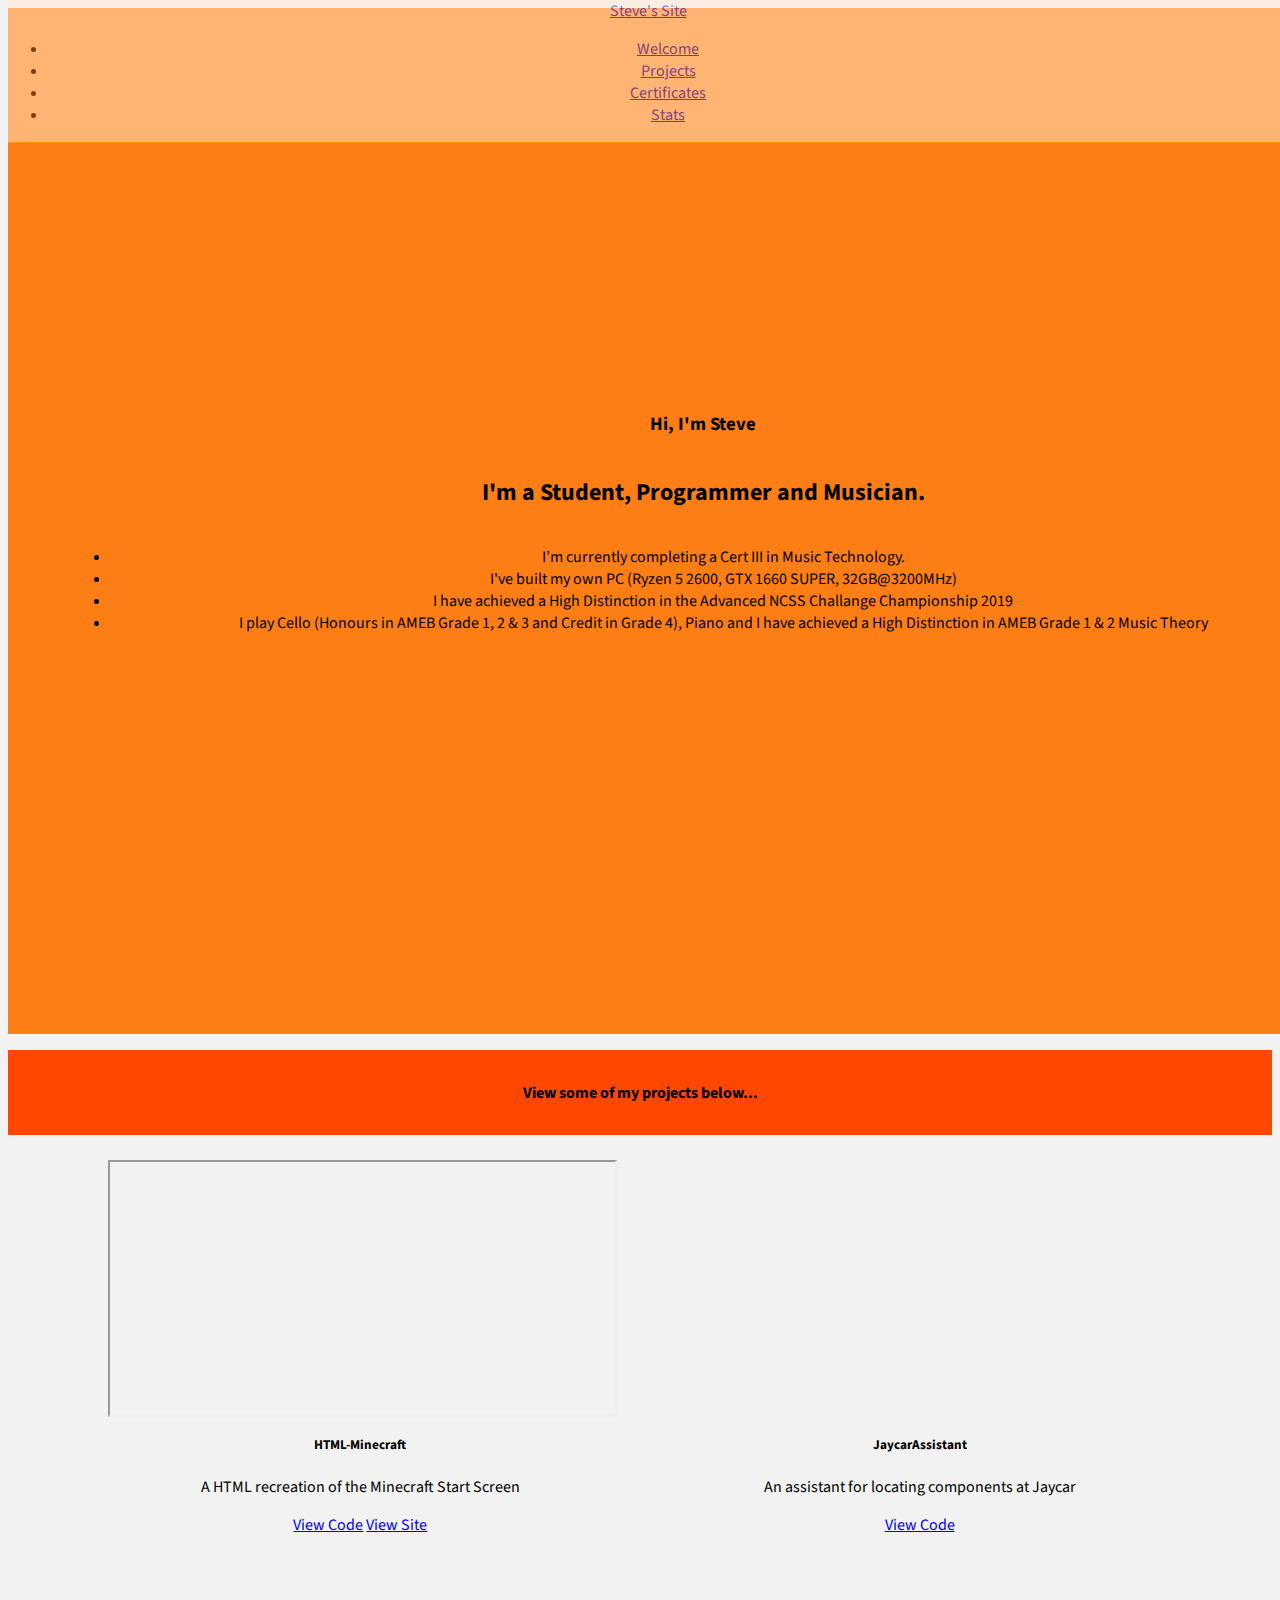
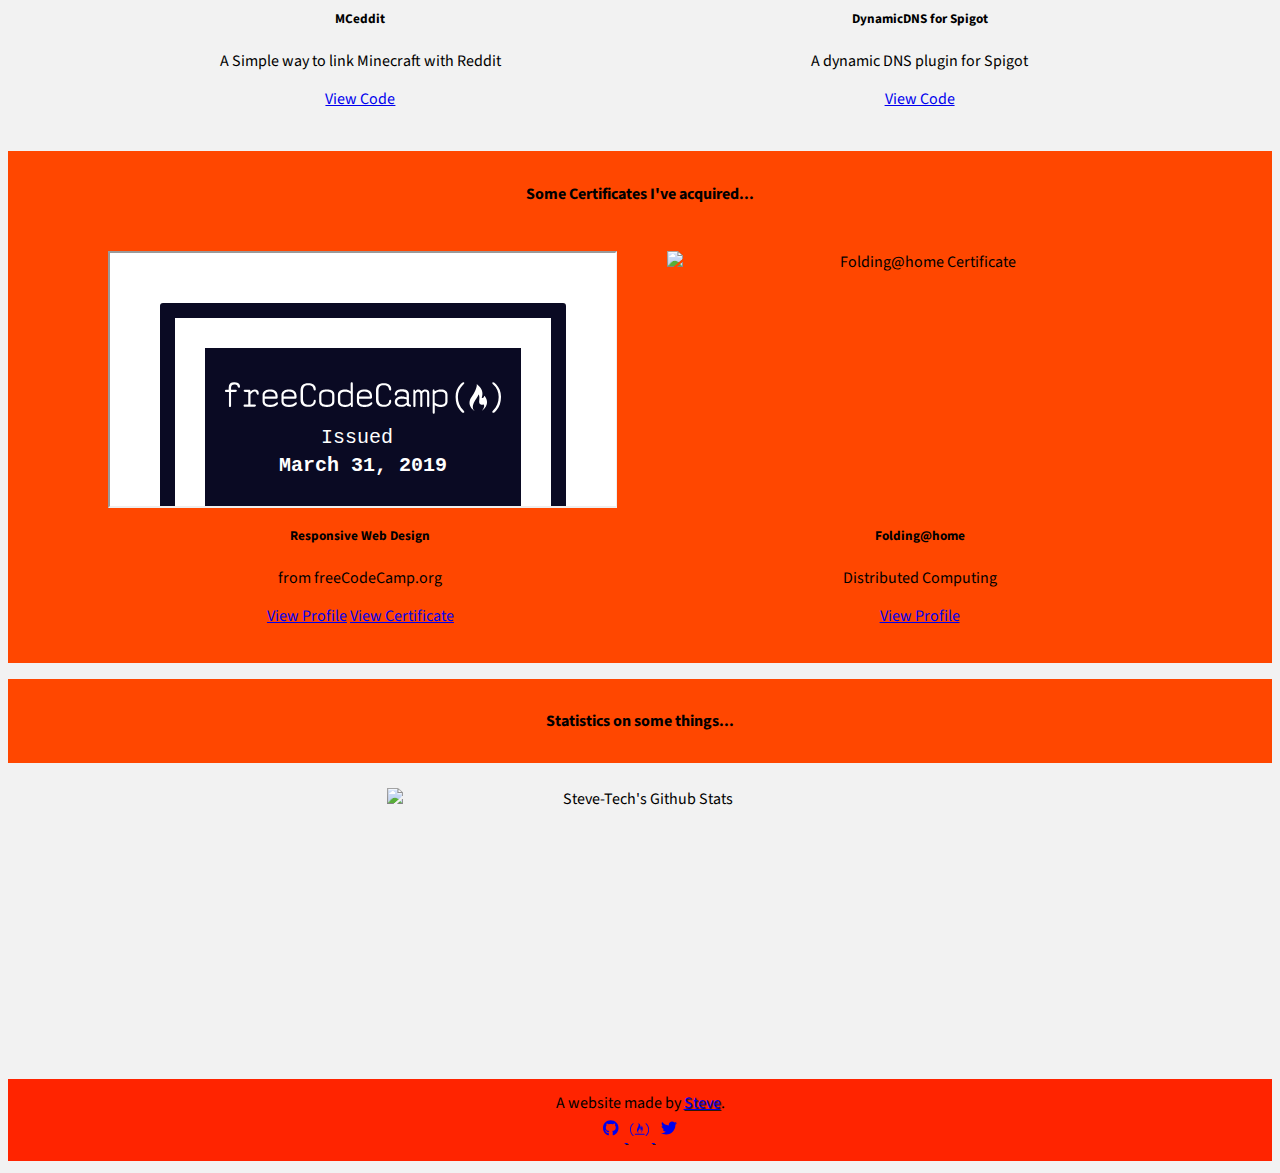
==== commit 1720a086: "Update Cello Grades" ====
--- a/index.html
+++ b/index.html
@@ -29,12 +29,12 @@
 <main>
   <section id="welcome">
     <h3>Hi, I'm Steve</h3>
-    <h2>I'm a Student Programmer and Musician.</h2>
+    <h2>I'm a Student, Programmer and Musician.</h2>
     <ul class="list-unstyled">
       <li>I’m currently completing a Cert III in Music Technology.</li>
       <li>I've built my own PC (Ryzen 5 2600, GTX 1660 SUPER, 32GB@3200MHz)</li>
       <li>I have achieved a High Distinction in the Advanced NCSS Challange Championship 2019</li>
-      <li>I play Cello (Honours in AMEB Grade 3), Piano and I have achieved a High Distinction in AMEB Grade 2 Music Theory</li>
+      <li>I play Cello (Honours in AMEB Grade 1, 2 & 3 and Credit in Grade 4), Piano and I have achieved a High Distinction in AMEB Grade 1 & 2 Music Theory</li>
     </ul>
   </section>
   <section id="projects">
